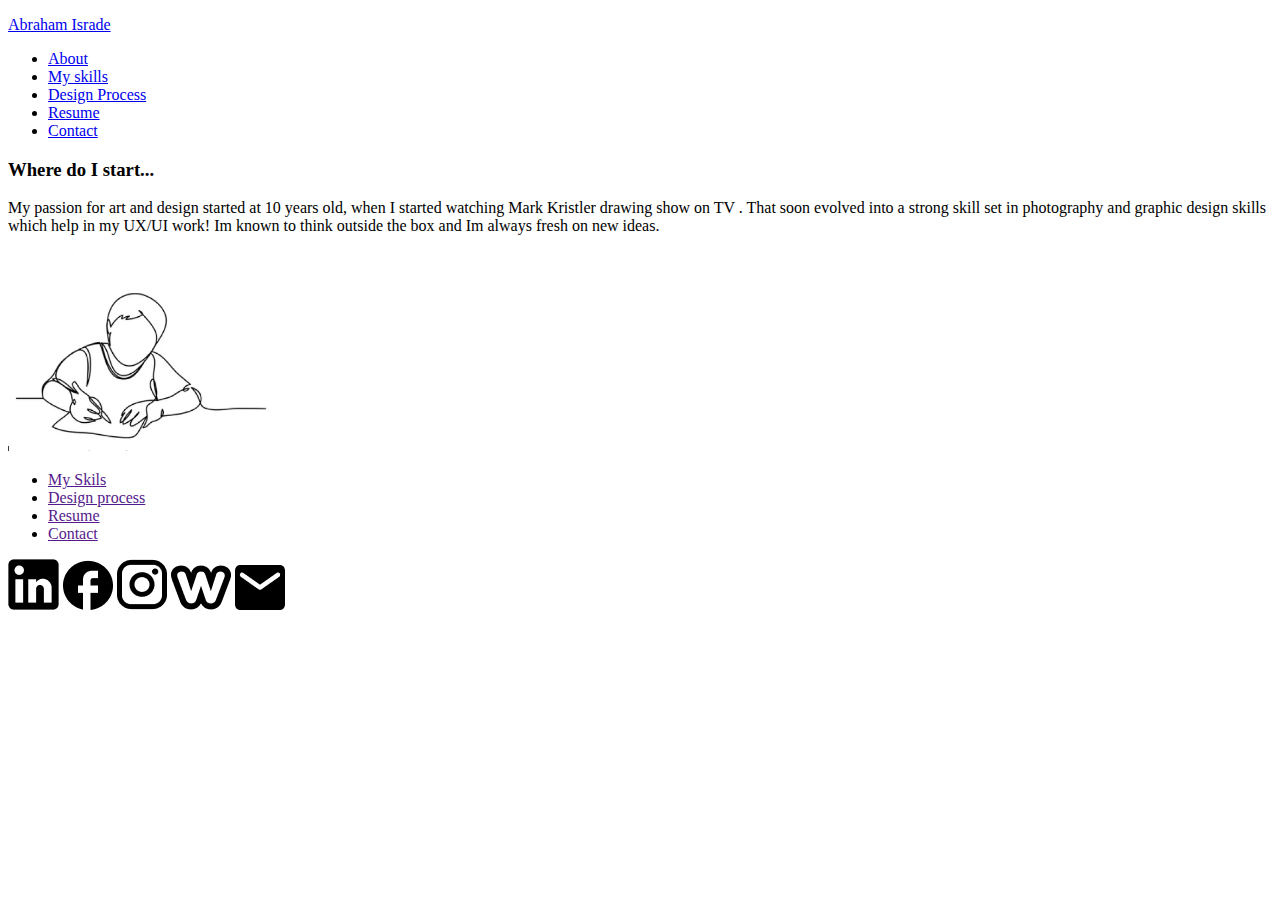
==== about.html @ 494a8903 "Initial Commit" ====
<!DOCTYPE html>
<html lang="en">
<head>
    <meta charset="UTF-8">
    <meta http-equiv="X-UA-Compatible" content="IE=edge">
    <meta name="viewport" content="width=device-width, initial-scale=1.0">
    <title>Portfolio Site</title>
    <link rel="stylesheet" href="./CSS/style.CSS">
</head>
<body>
    <header>
        <div  class="logo">
            <p><a href="/index.html">Abraham Israde</a></p>

        </div>
        <div class="nav-links">
            <ul>
                <li> <a href="/about.html" style="border-bottom: 2px solid white;">About</a> </li>
                <li> <a href="/">My skills</a> </li>
                <li> <a href="/">Design Process</a> </li>
                <li> <a href="/">Resume</a> </li>
                <li> <a href="/">Contact</a> </li>
            </ul>

        </div>
    </header>

    <div class="about" >
        <div class="texts">
            <h3>
                Where do I start...   
            </h3>
            <p>
                My passion for art and design started at 10 years old, when I started watching Mark Kristler drawing show on TV . That soon evolved into a strong skill set in photography and graphic design skills which help in my UX/UI work! Im known to think outside the box and Im always fresh on new ideas.
            </p>

        </div>
        <div class="images">
            <img src="./Images/image 2.png" alt="about"  height="200">
        </div>

    </div>
    <div class="footer">
        <div class="navs">
            <ul>
                <li><a href="">My Skils</a></li>
                <li><a href=""> Design process</a></li>
                <li><a href="">Resume</a></li>
                <li><a href="">Contact</a></li>
            </ul>


        </div>
        <div class="social">
            <img src="./Images/linkedin.png" alt="">
            <img src="./Images/fb.png" alt="">
            <img src="./Images/Instagram.png" alt="">
            <img src="./Images/w.png" alt="">
            <img src="./Images/email.png" alt="">
    
        </div>

    </div>
    
</body>
</html>
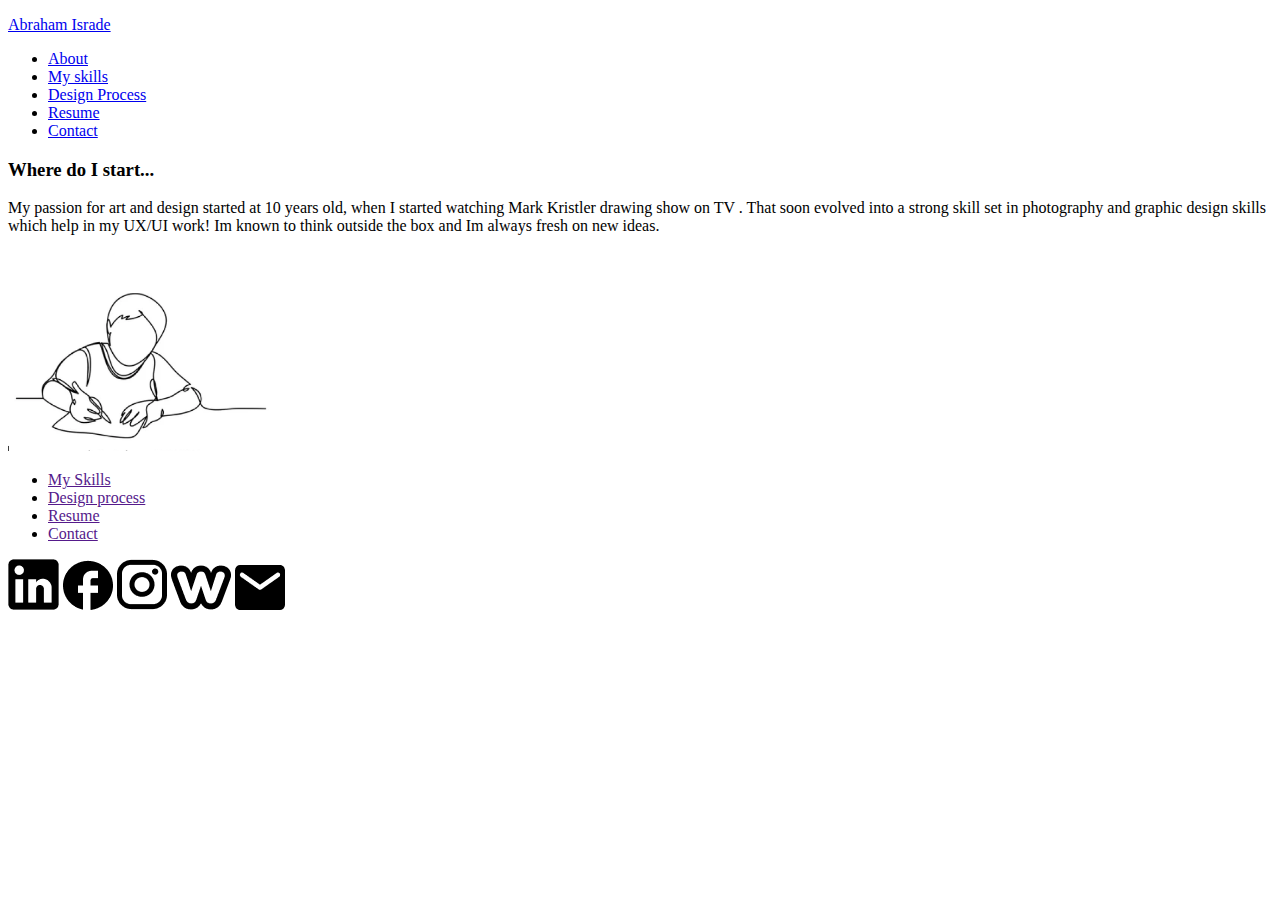
==== commit 249ab115: "Update about.html" ====
--- a/about.html
+++ b/about.html
@@ -43,7 +43,7 @@
     <div class="footer">
         <div class="navs">
             <ul>
-                <li><a href="">My Skils</a></li>
+                <li><a href="">My Skills</a></li>
                 <li><a href=""> Design process</a></li>
                 <li><a href="">Resume</a></li>
                 <li><a href="">Contact</a></li>
